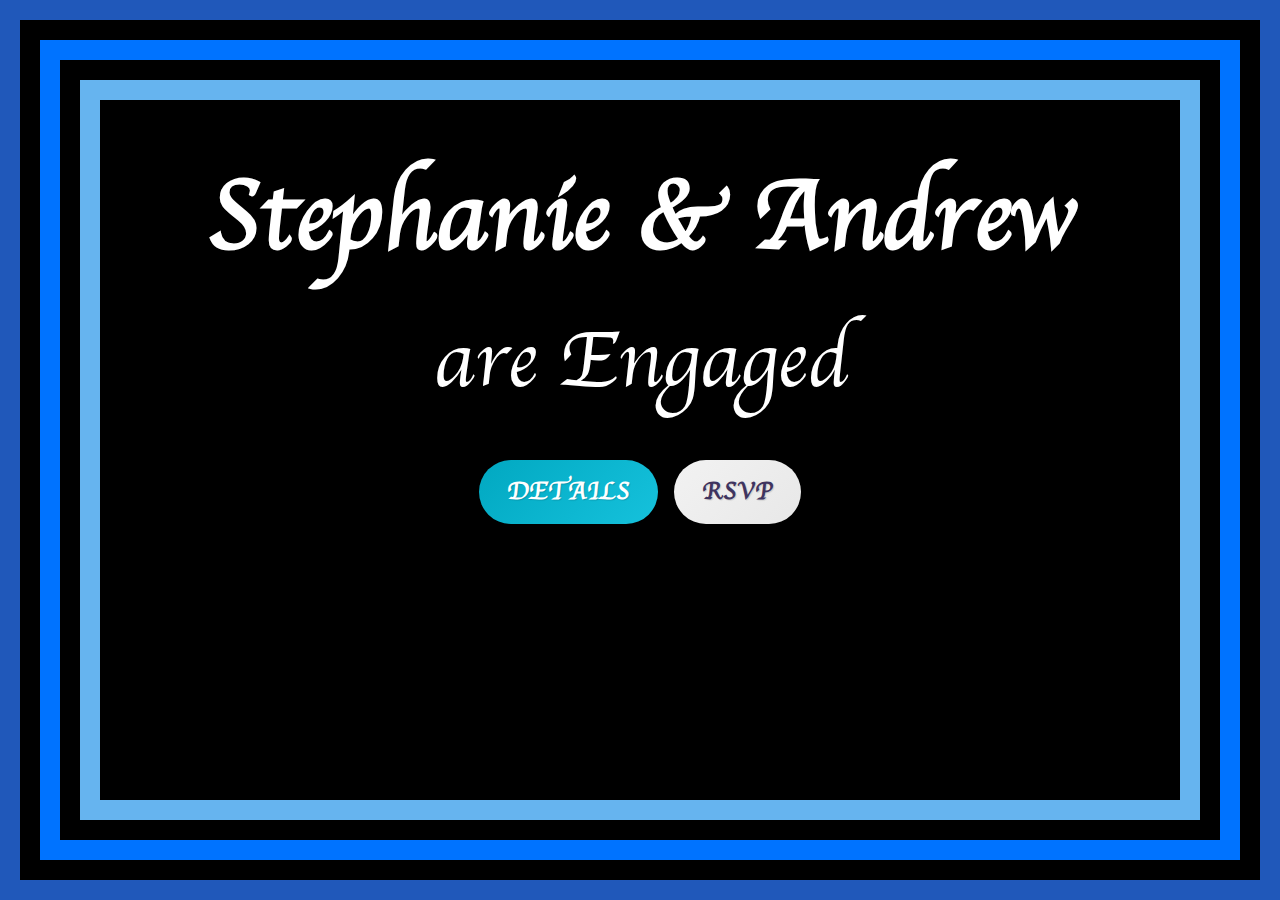
==== reservation-frontend/app/index.html @ b110fbe8 "Front home page working" ====
<html>
<head>
    <title>Spedding & Willcox</title>

    <link rel="stylesheet" href="font/stylesheet.css" type="text/css" charset="utf-8" />

    <link href="styles/bootstrap.min.css" rel="stylesheet">
    <link href="styles/buttons.css" rel="stylesheet">
    <link href="styles/style.css" rel="stylesheet">

    <style>
        .darkBlueBorder {
            border-style: solid;
            border-color: #2058ba;
            border-width: 20px;
            height: 100%;
            width: 100%;
        }
        .blueBorder {
            border-style: solid;
            border-color: #0073ff;
            border-width: 20px;
            height: 100%;
            width: 100%;
        }
        .lightBlueBorder {
            border-style: solid;
            border-color: #66b4ef;
            border-width: 20px;
            height: 100%;
            width: 100%;
        }
        .whiteBorder {
            border-style: solid;
            border-color: black;
            border-width: 20px;
            height: 100%;
            width: 100%;
        }
        .content {
            background-color: black;
            height: 100%;
            width: 100%;
        }
        .page {
            height: 100%;
            width: 100%;
            background-color: black;
        }
        .mainTitle {
            padding-top: 40px;
            text-align: center;
            font-size: 100px;
            font-weight: 600;
            /*font-family: "Apple Chancery";*/
            color: white;
        }
        .secondaryTitle {
            padding-top: 10px;
            text-align: center;
            font-size: 80px;
            /*font-family: "Apple Chancery";*/
            color: white;
        }
        body {
            background-color: black;
            font-family: 'apple_chancerychancery';
        }
        html { box-sizing: border-box; }
        *, *:before, *:after { box-sizing: inherit; }

        .navigate-btn {
            font-weight: bold !important;
            font-size: 25px;
        }
    </style>
</head>
<body>
<div class="page">
    <div class="darkBlueBorder">
        <div class="whiteBorder">
            <div class="blueBorder">
                <div class="whiteBorder">
                    <div class="lightBlueBorder">
                        <div class="content">
                            <div class="mainTitle">Stephanie & Andrew</div>
                            <div class="secondaryTitle">are Engaged</div>
                            <div style="text-align: center;padding-top: 40px">
                                <a href="details.html">
                                    <button type="button" class="navigate-btn btn btn-info btn-radius">Details</button>
                                </a>
                                &nbsp;&nbsp;
                                <a href="rsvp.html">
                                    <button type="button" class="navigate-btn btn btn-light btn-radius">RSVP</button>
                                </a>
                            </div>
                        </div>
                    </div>
                </div>
            </div>
        </div>
    </div>
</div>
</body>
</html>
---- reservation-frontend/app/font/stylesheet.css ----
/*! Generated by Font Squirrel (https://www.fontsquirrel.com) on December 23, 2021 */
@font-face {
    font-family: 'apple_chancerychancery';
    src: url('apple_chancery-webfont.woff2') format('woff2'),
         url('apple_chancery-webfont.woff') format('woff');
    font-weight: normal;
    font-style: normal;
}
---- reservation-frontend/app/styles/buttons.css ----
/*======= 3. BUTTONS STYLES  =======*/
.btn-radius {
    border-radius: 100px !important;
}
.btn {
    font-size: 13px;
    font-weight: bold;
    letter-spacing: 1px;
	border-radius: 2px;
    padding: 13px 28px;
    text-shadow: 1px 1px 1px rgba(0, 0, 0, 0.14);
    text-transform: uppercase;
    box-shadow: 0 4px 9px 0 rgba(0, 0, 0, 0.2);
}
.btn-sm {
    font-size: 11px;
    font-weight: 600;
    padding: 11px 25px;	
}
.btn-lg {
    padding: 18px 49px;
}
.btn-xs {
	font-size: 10px;
	padding: 8px 14px;
}
.btn-primary {
    background: #5a7ce2;
    background: -moz-linear-gradient(-45deg, #5a7ce2 0%, #8283e8 50%, #5c5de8 51%, #565bd8 71%, #575cdb 100%);
    background: -webkit-linear-gradient(-45deg, #5a7ce2 0%,#8283e8 50%,#5c5de8 51%,#565bd8 71%,#575cdb 100%);
    background: linear-gradient(135deg, #5a7ce2 0%,#8283e8 50%,#5c5de8 51%,#565bd8 71%,#575cdb 100%);
    filter: progid:DXImageTransform.Microsoft.gradient( startColorstr='#5a7ce2', endColorstr='#575cdb',GradientType=1 );
    background-size: 400% 400%;
    -webkit-animation: AnimationName 3s ease infinite;
    -moz-animation: AnimationName 3s ease infinite;
    animation: AnimationName 3s ease infinite;
    -webkit-animation: AnimationName 3s ease infinite;
    -moz-animation: AnimationName 3s ease infinite;
    animation: AnimationName 3s ease infinite;
    border: medium none;
}
.btn-secondary{
    background: #797b7f;
    background: -moz-linear-gradient(-45deg, #797b7f 0%, #b5b8bf 50%, #8e9397 51%, #8e9397 71%, #828589 100%);
    background: -webkit-linear-gradient(-45deg, #797b7f 0%,#b5b8bf 50%,#8e9397 51%,#8e9397 71%,#828589 100%);
    background: linear-gradient(135deg, #797b7f 0%,#b5b8bf 50%,#8e9397 51%,#8e9397 71%,#828589 100%);
    filter: progid:DXImageTransform.Microsoft.gradient( startColorstr='#797b7f', endColorstr='#828589',GradientType=1 );
    background-size: 400% 400%;
    -webkit-animation: AnimationName 3s ease infinite;
    -moz-animation: AnimationName 3s ease infinite;
    animation: AnimationName 3s ease infinite;
    -webkit-animation: AnimationName 3s ease infinite;
    -moz-animation: AnimationName 3s ease infinite;
    animation: AnimationName 3s ease infinite;
    border: medium none;
}
.btn-success{
    background: #05ac50;
    background: -moz-linear-gradient(-45deg, #05ac50 0%, #21dd72 50%, #05c44e 51%, #05ac50 71%, #05ac50 100%);
    background: -webkit-linear-gradient(-45deg, #05ac50 0%,#21dd72 50%,#05c44e 51%,#05ac50 71%,#05ac50 100%);
    background: linear-gradient(135deg, #05ac50 0%,#21dd72 50%,#05c44e 51%,#05ac50 71%,#05ac50 100%);
    filter: progid:DXImageTransform.Microsoft.gradient( startColorstr='#05ac50', endColorstr='#05ac50',GradientType=1 );
    background-size: 400% 400%;
    -webkit-animation: AnimationName 3s ease infinite;
    -moz-animation: AnimationName 3s ease infinite;
    animation: AnimationName 3s ease infinite;
    -webkit-animation: AnimationName 3s ease infinite;
    -moz-animation: AnimationName 3s ease infinite;
    animation: AnimationName 3s ease infinite;
    border: medium none;
}
.btn-danger{
    background: #e81216;
    background: -moz-linear-gradient(-45deg, #e81216 0%, #f45355 50%, #f6290c 51%, #ed0e11 71%, #fc1b21 100%);
    background: -webkit-linear-gradient(-45deg, #e81216 0%,#f45355 50%,#f6290c 51%,#ed0e11 71%,#fc1b21 100%);
    background: linear-gradient(135deg, #e81216 0%,#f45355 50%,#f6290c 51%,#ed0e11 71%,#fc1b21 100%);
    filter: progid:DXImageTransform.Microsoft.gradient( startColorstr='#e81216', endColorstr='#fc1b21',GradientType=1 );
    background-size: 400% 400%;
    -webkit-animation: AnimationName 3s ease infinite;
    -moz-animation: AnimationName 3s ease infinite;
    animation: AnimationName 3s ease infinite;
    -webkit-animation: AnimationName 3s ease infinite;
    -moz-animation: AnimationName 3s ease infinite;
    animation: AnimationName 3s ease infinite;
    border: medium none;
}
.btn-warning{
    background: #e5ae09;
    background: -moz-linear-gradient(-45deg, #e5ae09 0%, #ffd044 50%, #ffc107 51%, #fc9014 71%, #f1890b 100%);
    background: -webkit-linear-gradient(-45deg, #e5ae09 0%,#ffd044 50%,#ffc107 51%,#fc9014 71%,#f1890b 100%);
    background: linear-gradient(135deg, #e5ae09 0%,#ffd044 50%,#ffc107 51%,#fc9014 71%,#f1890b 100%);
    filter: progid:DXImageTransform.Microsoft.gradient( startColorstr='#e5ae09', endColorstr='#f1890b',GradientType=1 );
    background-size: 400% 400%;
    -webkit-animation: AnimationName 3s ease infinite;
    -moz-animation: AnimationName 3s ease infinite;
    animation: AnimationName 3s ease infinite;
    -webkit-animation: AnimationName 3s ease infinite;
    -moz-animation: AnimationName 3s ease infinite;
    animation: AnimationName 3s ease infinite;
    border: medium none;
    color: #fff !important;
}
.btn-info{
    background: #01a8c1;
    background: -moz-linear-gradient(-45deg, #01a8c1 0%, #2adbf7 50%, #00b5d1 51%, #0aafc9 71%, #0599b1 100%);
    background: -webkit-linear-gradient(-45deg, #01a8c1 0%,#2adbf7 50%,#00b5d1 51%,#0aafc9 71%,#0599b1 100%);
    background: linear-gradient(135deg, #01a8c1 0%,#2adbf7 50%,#00b5d1 51%,#0aafc9 71%,#0599b1 100%);
    filter: progid:DXImageTransform.Microsoft.gradient( startColorstr='#01a8c1', endColorstr='#0599b1',GradientType=1 );
    background-size: 400% 400%;
    -webkit-animation: AnimationName 3s ease infinite;
    -moz-animation: AnimationName 3s ease infinite;
    animation: AnimationName 3s ease infinite;
    -webkit-animation: AnimationName 3s ease infinite;
    -moz-animation: AnimationName 3s ease infinite;
    animation: AnimationName 3s ease infinite;
    border: medium none;
}
.btn-light{
    background: #f2f2f2;
    background: -moz-linear-gradient(-45deg, #f2f2f2 0%, #dddddd 50%, #ffffff 51%, #ffffff 71%, #f6f8fb 100%);
    background: -webkit-linear-gradient(-45deg, #f2f2f2 0%,#dddddd 50%,#ffffff 51%,#ffffff 71%,#f6f8fb 100%);
    background: linear-gradient(135deg, #f2f2f2 0%,#dddddd 50%,#ffffff 51%,#ffffff 71%,#f6f8fb 100%);
    filter: progid:DXImageTransform.Microsoft.gradient( startColorstr='#f2f2f2', endColorstr='#f6f8fb',GradientType=1 );
    color: #3f345f !important;
    background-size: 400% 400%;
    -webkit-animation: AnimationName 3s ease infinite;
    -moz-animation: AnimationName 3s ease infinite;
    animation: AnimationName 3s ease infinite;
    -webkit-animation: AnimationName 3s ease infinite;
    -moz-animation: AnimationName 3s ease infinite;
    animation: AnimationName 3s ease infinite;
    border: medium none;
}
.btn-dark{
    background: #343a40;
    background: -moz-linear-gradient(-45deg, #343a40 0%, #667584 50%, #4e5256 51%, #242a30 71%, #343a40 100%);
    background: -webkit-linear-gradient(-45deg, #343a40 0%,#667584 50%,#4e5256 51%,#242a30 71%,#343a40 100%);
    background: linear-gradient(135deg, #343a40 0%,#667584 50%,#4e5256 51%,#242a30 71%,#343a40 100%);
    filter: progid:DXImageTransform.Microsoft.gradient( startColorstr='#343a40', endColorstr='#343a40',GradientType=1 );
    background-size: 400% 400%;
    -webkit-animation: AnimationName 3s ease infinite;
    -moz-animation: AnimationName 3s ease infinite;
    animation: AnimationName 3s ease infinite;
    -webkit-animation: AnimationName 3s ease infinite;
    -moz-animation: AnimationName 3s ease infinite;
    animation: AnimationName 3s ease infinite;
    border: medium none;
}
@-webkit-keyframes AnimationName {
    0%{
        background-position:0% 31%
    }
    50%{
        background-position:100% 70%
    }
    100%{
        background-position:0% 31%
    }
}
@-moz-keyframes AnimationName {
    0%{
        background-position:0% 31%
    }
    50%{
        background-position:100% 70%
    }
    100%{
        background-position:0% 31%
    }
}
@keyframes AnimationName {
    0%{
        background-position:0% 31%
    }
    50%{
        background-position:100% 70%
    }
    100%{
        background-position:0% 31%
    }
}
---- reservation-frontend/app/styles/style.css ----
/*
Template Name: CSS BOOTSTRAP 4 BUTTONS
Author: Themesfinity
Author URI: https://themesfinity.com
Version: 1.0
*/

/* ===================================== 
======= TABLE OF STYLE CONTENTS ========
1. TEMPLATE BODY
2. HEADER IMAGE STYLES
3. SECTION STYLES
4. FOOTER BAR STYLES
======================================*/

@import url('https://fonts.googleapis.com/css?family=Montserrat:100,100i,200,200i,300,300i,400,400i,500,500i,600,600i,700,700i,800,800i,900,900i');

/*======= 1. TEMPLATE BODY  =======*/
body {
    font-family: 'Montserrat', sans-serif;
    font-size: 16px;
}
.h1, .h2, .h3, .h4, .h5, .h6, h1, h2, h3, h4, h5, h6 {
    color: #3f345f;
}

/*======= 2. HEADER IMAGE STYLES  =======*/
.about {
    height: 65vh;
    background-image: url(../img/about-page-bg.jpg);
}
.header-image-area {
    background-image: url(../../../../../../Downloads/css-buttons-master/img/header.jpg);
    height: 100vh;
    width: 100%;
    background-position: 50% 0;
    background-size: cover;
    position: relative;
    -webkit-clip-path: polygon(0 0, 100% 0, 100% 100%, 100% 100%, 0 85%);
    clip-path: polygon(0 0, 100% 0, 100% 100%, 100% 100%, 0 85%);
}
.header-image-area:before {
    content: '';
    position: absolute;
    left: 0;
    top: 0;
    width: 100%;
    height: 100vh;
    background-image: -webkit-gradient(linear, left top, left bottom, from(rgba(53, 56, 152, 0.9)), color-stop(rgba(40, 42, 85, 0.8)), to(rgba(21, 27, 51, 0.8)));
    background-image: -webkit-linear-gradient(top, rgba(53, 56, 152, 0.9), rgba(40, 42, 85, 0.8), rgba(21, 27, 51, 0.8));
    background-image: -o-linear-gradient(top, rgba(53, 56, 152, 0.9), rgba(40, 42, 85, 0.8), rgba(21, 27, 51, 0.8));
    background-image: linear-gradient(to bottom, rgba(53, 56, 152, 0.9), rgba(40, 42, 85, 0.8), rgba(21, 27, 51, 0.8))
}
.intro-text {
    position: absolute;
    left: 0%;
    top: 37%;
    margin: auto;
    right: 0;
    text-align: center
}
.intro-text h1 {
    text-transform: uppercase;
    font-size: 42px;
    letter-spacing: 1px;
    color: #fff;
    margin-bottom: 10px;
    font-weight: 900;
    letter-spacing: 1px
}
.intro-text h3 {
    font-size: 18px;
    letter-spacing: 1px;
    color: #e5e5e5;
    font-weight: 400;
    line-height: 28px
}

/*======= 3. SECTION STYLES  =======*/
.section-padding {
    padding: 80px 0;
}
.section-title {
    background-attachment: scroll;
    background-clip: border-box;
    background-image: url("img/title-bg.png");
    background-origin: padding-box;
    background-position: center top;
    background-repeat: no-repeat;
    background-size: 189px auto;
    padding-bottom: 80px;
}
.section-title .badge {
    margin: 0 0 14px;
}
.section-title-line {
    background: rgba(0, 0, 0, 0) url("img/line.png") repeat scroll 0 0;
    display: inline-block;
    height: 5px;
    width: 53px;
}
.page-btn .btn {
    margin: 6px 3px;
}
.badge {
    border-radius: 100px;
    font-size: 14px;
    font-stretch: normal;
    font-style: normal;
    font-weight: 500;
    letter-spacing: 1px;
    line-height: normal;
    padding: 15px 15px;
    text-transform: uppercase;
}
.badge-primary {
    box-shadow: 0 20px 20px rgba(0, 0, 0, 0.2);
}

/*======= 4. FOOTER BAR STYLES  =======*/
.footer-bar {
    float: left;
    width: 100%;
    background-color: #101010;
    padding: 20px 0;
}
.footer-bar p {
    margin: 0;
    font-size: 16px;
    color: #929292;
    font-weight: 500;
}
.footer-bar a {
    color: #fff;
}
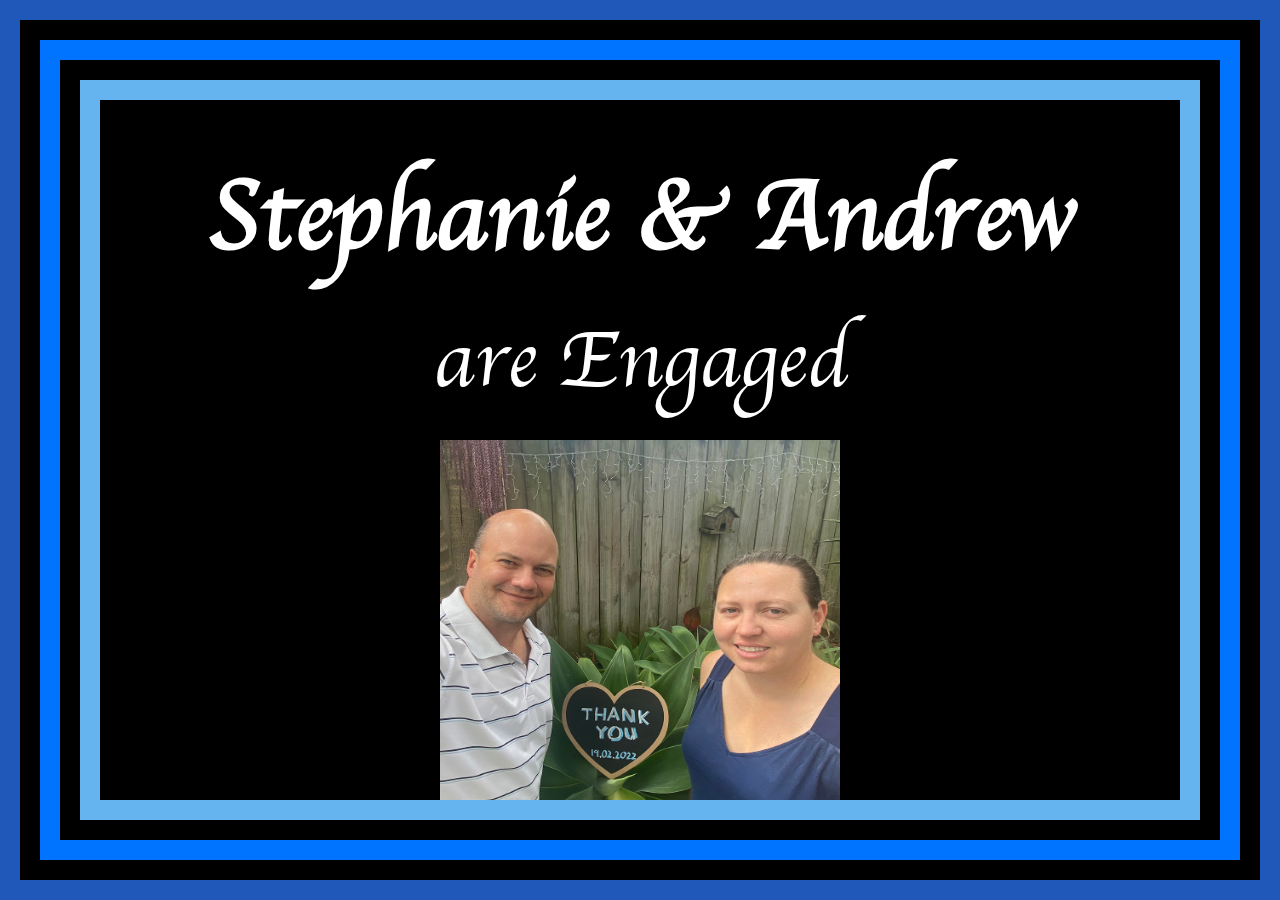
==== commit 49244a2b: "Thank you page for after the party" ====
--- a/reservation-frontend/app/index.html
+++ b/reservation-frontend/app/index.html
@@ -7,52 +7,23 @@
     <link href="styles/bootstrap.min.css" rel="stylesheet">
     <link href="styles/buttons.css" rel="stylesheet">
     <link href="styles/style.css" rel="stylesheet">
+    <link rel="stylesheet" href="styles/border.css" type="text/css" charset="utf-8" />
+
+    <!-- Global site tag (gtag.js) - Google Analytics -->
+    <script async src="https://www.googletagmanager.com/gtag/js?id=G-3NCZZTT74J"></script>
+    <script>
+        window.dataLayer = window.dataLayer || [];
+        function gtag(){dataLayer.push(arguments);}
+        gtag('js', new Date());
+
+        gtag('config', 'G-3NCZZTT74J');
+    </script>
 
     <style>
-        .darkBlueBorder {
-            border-style: solid;
-            border-color: #2058ba;
-            border-width: 20px;
-            height: 100%;
-            width: 100%;
-        }
-        .blueBorder {
-            border-style: solid;
-            border-color: #0073ff;
-            border-width: 20px;
-            height: 100%;
-            width: 100%;
-        }
-        .lightBlueBorder {
-            border-style: solid;
-            border-color: #66b4ef;
-            border-width: 20px;
-            height: 100%;
-            width: 100%;
-        }
-        .whiteBorder {
-            border-style: solid;
-            border-color: black;
-            border-width: 20px;
-            height: 100%;
-            width: 100%;
-        }
-        .content {
-            background-color: black;
-            height: 100%;
-            width: 100%;
-        }
-        .page {
-            height: 100%;
-            width: 100%;
-            background-color: black;
-        }
         .mainTitle {
-            padding-top: 40px;
             text-align: center;
             font-size: 100px;
             font-weight: 600;
-            /*font-family: "Apple Chancery";*/
             color: white;
         }
         .secondaryTitle {
@@ -63,15 +34,20 @@
             color: white;
         }
         body {
-            background-color: black;
             font-family: 'apple_chancerychancery';
         }
-        html { box-sizing: border-box; }
-        *, *:before, *:after { box-sizing: inherit; }
 
         .navigate-btn {
             font-weight: bold !important;
             font-size: 25px;
+        }
+        .content-body {
+            padding-top: 20px;
+            text-align: center;
+        }
+        .content-body img {
+            width: 400px;
+            height: 400px;
         }
     </style>
 </head>
@@ -85,14 +61,10 @@
                         <div class="content">
                             <div class="mainTitle">Stephanie & Andrew</div>
                             <div class="secondaryTitle">are Engaged</div>
-                            <div style="text-align: center;padding-top: 40px">
-                                <a href="details.html">
-                                    <button type="button" class="navigate-btn btn btn-info btn-radius">Details</button>
-                                </a>
-                                &nbsp;&nbsp;
-                                <a href="rsvp.html">
-                                    <button type="button" class="navigate-btn btn btn-light btn-radius">RSVP</button>
-                                </a>
+                            <div class="content-body">
+<!--                                <img src="images/Thank_You_Quarter_Size.png" alt="Thank You">-->
+                                <img src="images/Thank_You_Half_Size.png" alt="Thank You">
+<!--                                <img src="images/Thank_You.png" alt="Thank You">-->
                             </div>
                         </div>
                     </div>
--- a/reservation-frontend/app/styles/border.css
+++ b/reservation-frontend/app/styles/border.css
@@ -0,0 +1,46 @@
+.darkBlueBorder {
+    border-style: solid;
+    border-color: #2058ba;
+    border-width: 20px;
+    height: 100%;
+    width: 100%;
+}
+.blueBorder {
+    border-style: solid;
+    border-color: #0073ff;
+    border-width: 20px;
+    height: 100%;
+    width: 100%;
+}
+.lightBlueBorder {
+    border-style: solid;
+    border-color: #66b4ef;
+    border-width: 20px;
+    height: 100%;
+    width: 100%;
+}
+.whiteBorder {
+    border-style: solid;
+    border-color: black;
+    border-width: 20px;
+    height: 100%;
+    width: 100%;
+}
+.content {
+    background-color: black;
+    height: 100%;
+    width: 100%;
+    overflow-y: scroll;
+    padding-top: 40px;
+    padding-bottom: 40px;
+}
+.page {
+    height: 100%;
+    width: 100%;
+    background-color: black;
+}
+body {
+    background-color: black;
+}
+html { box-sizing: border-box; }
+*, *:before, *:after { box-sizing: inherit; }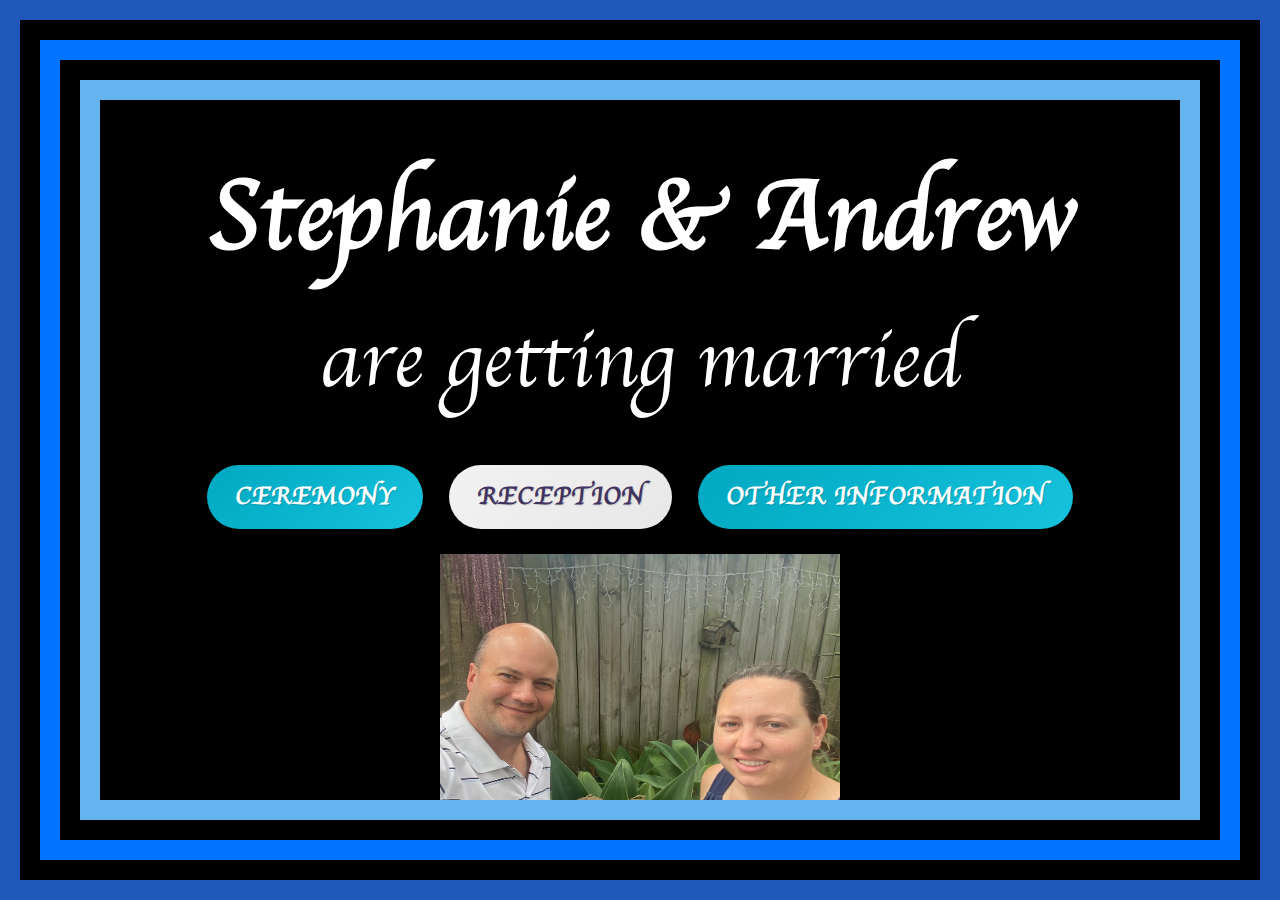
==== commit e0503409: "Getting married" ====
--- a/reservation-frontend/app/index.html
+++ b/reservation-frontend/app/index.html
@@ -40,6 +40,7 @@
         .navigate-btn {
             font-weight: bold !important;
             font-size: 25px;
+            margin: 5px;
         }
         .content-body {
             padding-top: 20px;
@@ -60,10 +61,24 @@
                     <div class="lightBlueBorder">
                         <div class="content">
                             <div class="mainTitle">Stephanie & Andrew</div>
-                            <div class="secondaryTitle">are Engaged</div>
+                            <div class="secondaryTitle">are getting married</div>
+                            <div style="text-align: center;padding-top: 40px">
+                                <a href="ceremony.html">
+                                    <button type="button" class="navigate-btn btn btn-info btn-radius">Ceremony</button>
+                                </a>
+                                &nbsp;&nbsp;
+                                <a href="reception.html">
+                                    <button type="button" class="navigate-btn btn btn-light btn-radius">Reception</button>
+                                </a>
+                                &nbsp;&nbsp;
+                                <a href="otherinformation.html">
+                                    <button type="button" class="navigate-btn btn btn-info btn-radius">Other Information</button>
+                                </a>
+                            </div>
                             <div class="content-body">
 <!--                                <img src="images/Thank_You_Quarter_Size.png" alt="Thank You">-->
-                                <img src="images/Thank_You_Half_Size.png" alt="Thank You">
+<!--                                <img src="images/Thank_You_Half_Size.png" alt="Thank You">-->
+                                <img src="images/ThankYou_No_Date_Half_Size.png" alt="Getting Married">
 <!--                                <img src="images/Thank_You.png" alt="Thank You">-->
                             </div>
                         </div>
